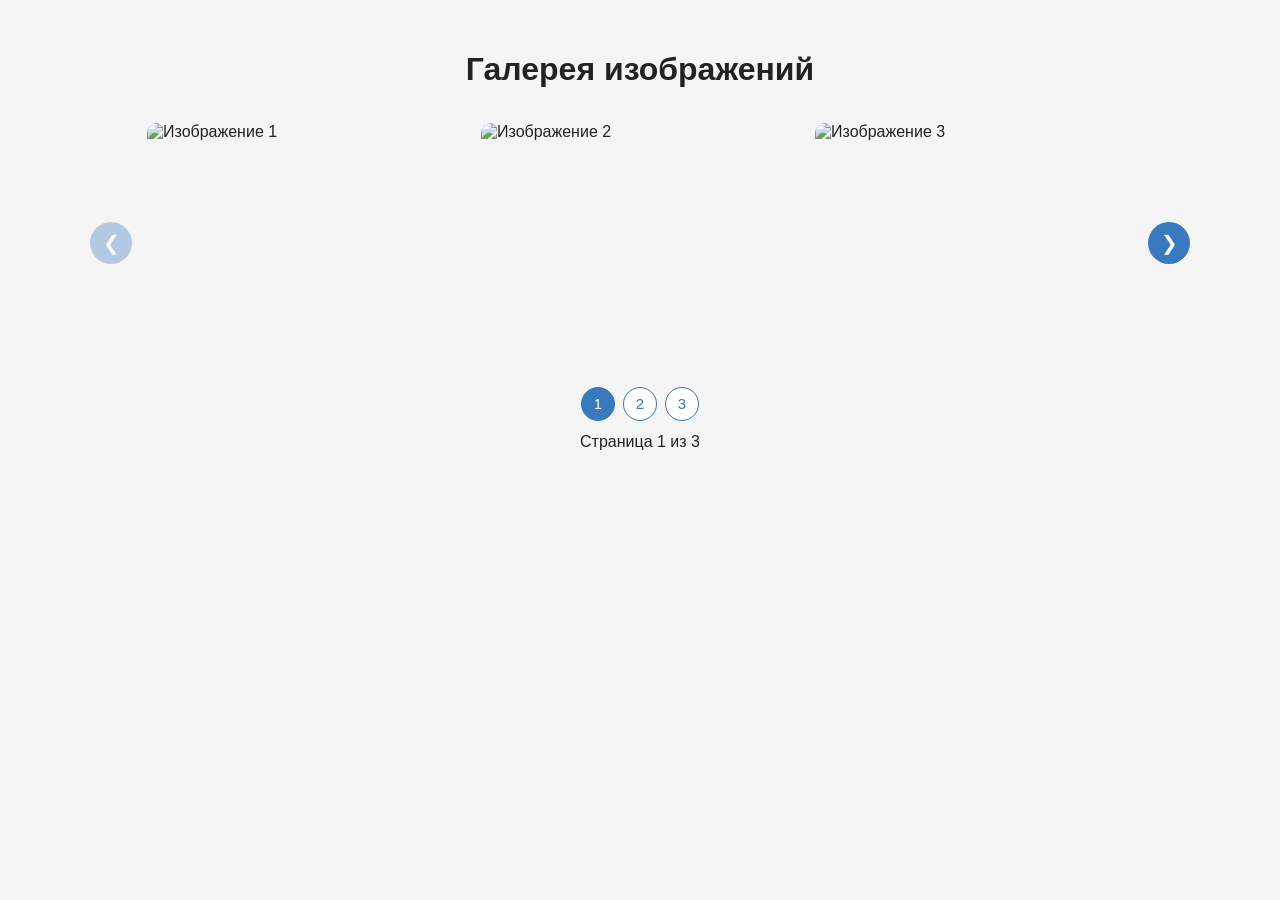
==== index.html @ ecc026fc "Add files via upload" ====
<!DOCTYPE html>
<html lang="ru">
<head>
    <meta charset="UTF-8">
    <meta name="viewport" content="width=device-width, initial-scale=1.0">
    <title>Лабораторная работа №7 — Галерея</title>
    <link rel="stylesheet" href="style.css">
</head>
<body>
    <main class="container">
        <h1>Галерея изображений</h1>

        <section class="gallery" aria-label="Галерея изображений">
            <button
                class="arrow arrow-left"
                id="prevButton"
                type="button"
                aria-label="Предыдущая страница"
            >
                &#10094;
            </button>

            <div class="gallery-window">
                <div class="gallery-track" id="galleryTrack">
                    <div class="gallery-item">
                        <img src="https://picsum.photos/seed/gallery1/800/600" alt="Изображение 1">
                    </div>
                    <div class="gallery-item">
                        <img src="https://picsum.photos/seed/gallery2/800/600" alt="Изображение 2">
                    </div>
                    <div class="gallery-item">
                        <img src="https://picsum.photos/seed/gallery3/800/600" alt="Изображение 3">
                    </div>
                    <div class="gallery-item">
                        <img src="https://picsum.photos/seed/gallery4/800/600" alt="Изображение 4">
                    </div>
                    <div class="gallery-item">
                        <img src="https://picsum.photos/seed/gallery5/800/600" alt="Изображение 5">
                    </div>
                    <div class="gallery-item">
                        <img src="https://picsum.photos/seed/gallery6/800/600" alt="Изображение 6">
                    </div>
                    <div class="gallery-item">
                        <img src="https://picsum.photos/seed/gallery7/800/600" alt="Изображение 7">
                    </div>
                    <div class="gallery-item">
                        <img src="https://picsum.photos/seed/gallery8/800/600" alt="Изображение 8">
                    </div>
                </div>
            </div>

            <button
                class="arrow arrow-right"
                id="nextButton"
                type="button"
                aria-label="Следующая страница"
            >
                &#10095;
            </button>
        </section>

        <div class="pager">
            <div class="page-buttons" id="pageButtons"></div>
            <p id="pageInfo" aria-live="polite">Страница 1 из 3</p>
        </div>
    </main>

    <script>
        const galleryTrack = document.getElementById('galleryTrack');
        const galleryItems = document.querySelectorAll('.gallery-item');
        const prevButton = document.getElementById('prevButton');
        const nextButton = document.getElementById('nextButton');
        const pageButtons = document.getElementById('pageButtons');
        const pageInfo = document.getElementById('pageInfo');

        let currentPage = 0;
        let itemsPerPage = 3;

        function getItemsPerPage() {
            if (window.innerWidth <= 600) {
                return 1;
            }

            return 3;
        }

        function getPageCount() {
            return Math.ceil(galleryItems.length / itemsPerPage);
        }

        function updateGallery() {
            const pageCount = getPageCount();
            const itemWidth = galleryItems[0].offsetWidth;
            const trackStyle = window.getComputedStyle(galleryTrack);
            const gap = parseFloat(trackStyle.columnGap) || 0;
            const offset = currentPage * itemsPerPage * (itemWidth + gap);

            galleryTrack.style.transform = 'translateX(-' + offset + 'px)';

            pageInfo.textContent =
                'Страница ' + (currentPage + 1) + ' из ' + pageCount;

            prevButton.disabled = currentPage === 0;
            nextButton.disabled = currentPage === pageCount - 1;

            pageButtons.replaceChildren();

            for (let i = 0; i < pageCount; i++) {
                const button = document.createElement('button');

                button.type = 'button';
                button.className = 'page-button';
                button.textContent = String(i + 1);
                button.setAttribute('aria-label', 'Страница ' + (i + 1));

                if (i === currentPage) {
                    button.classList.add('active');
                    button.setAttribute('aria-current', 'page');
                }

                button.addEventListener('click', function () {
                    currentPage = i;
                    updateGallery();
                });

                pageButtons.appendChild(button);
            }
        }

        function changePage(direction) {
            const pageCount = getPageCount();

            currentPage += direction;

            if (currentPage < 0) {
                currentPage = 0;
            }

            if (currentPage >= pageCount) {
                currentPage = pageCount - 1;
            }

            updateGallery();
        }

        prevButton.addEventListener('click', function () {
            changePage(-1);
        });

        nextButton.addEventListener('click', function () {
            changePage(1);
        });

        window.addEventListener('resize', function () {
            const newItemsPerPage = getItemsPerPage();

            if (newItemsPerPage !== itemsPerPage) {
                itemsPerPage = newItemsPerPage;
                currentPage = 0;
            }

            updateGallery();
        });

        itemsPerPage = getItemsPerPage();
        updateGallery();
    </script>
</body>
</html>
---- style.css ----
* {
    box-sizing: border-box;
}

body {
    margin: 0;
    padding: 30px 15px;
    font-family: Arial, sans-serif;
    background-color: #f5f5f5;
    color: #222;
}

.container {
    max-width: 1100px;
    margin: 0 auto;
}

h1 {
    margin-bottom: 35px;
    text-align: center;
    font-size: 32px;
}

.gallery {
    display: flex;
    align-items: center;
    gap: 15px;
}

.gallery-window {
    width: 100%;
    overflow: hidden;
}

.gallery-track {
    display: flex;
    gap: 16px;
    transition: transform 0.4s ease;
}

.gallery-item {
    flex: 0 0 100%;
    min-width: 0;
    overflow: hidden;
    border-radius: 10px;
}

.gallery-item img {
    display: block;
    width: 100%;
    aspect-ratio: 4 / 3;
    object-fit: cover;
}

.arrow {
    flex-shrink: 0;
    width: 42px;
    height: 42px;
    border: none;
    border-radius: 50%;
    background-color: #3979bd;
    color: white;
    font-size: 20px;
    cursor: pointer;
    transition: background-color 0.2s;
}

.arrow:hover:not(:disabled) {
    background-color: #24558b;
}

.arrow:disabled {
    opacity: 0.35;
    cursor: default;
}

.pager {
    margin-top: 25px;
    text-align: center;
}

.page-buttons {
    display: flex;
    justify-content: center;
    gap: 8px;
}

.page-button {
    width: 34px;
    height: 34px;
    border: 1px solid #3979bd;
    border-radius: 50%;
    background-color: white;
    color: #3979bd;
    font-size: 15px;
    cursor: pointer;
}

.page-button:hover,
.page-button.active {
    background-color: #3979bd;
    color: white;
}

#pageInfo {
    margin-top: 12px;
    font-size: 16px;
}

@media (min-width: 601px) {
    .gallery-item {
        flex: 0 0 calc((100% - 32px) / 3);
    }
}

@media (max-width: 600px) {
    body {
        padding: 20px 10px;
    }

    h1 {
        font-size: 25px;
        margin-bottom: 25px;
    }

    .gallery {
        gap: 8px;
    }

    .arrow {
        width: 34px;
        height: 34px;
        font-size: 16px;
    }

    .gallery-track {
        gap: 0;
    }
}
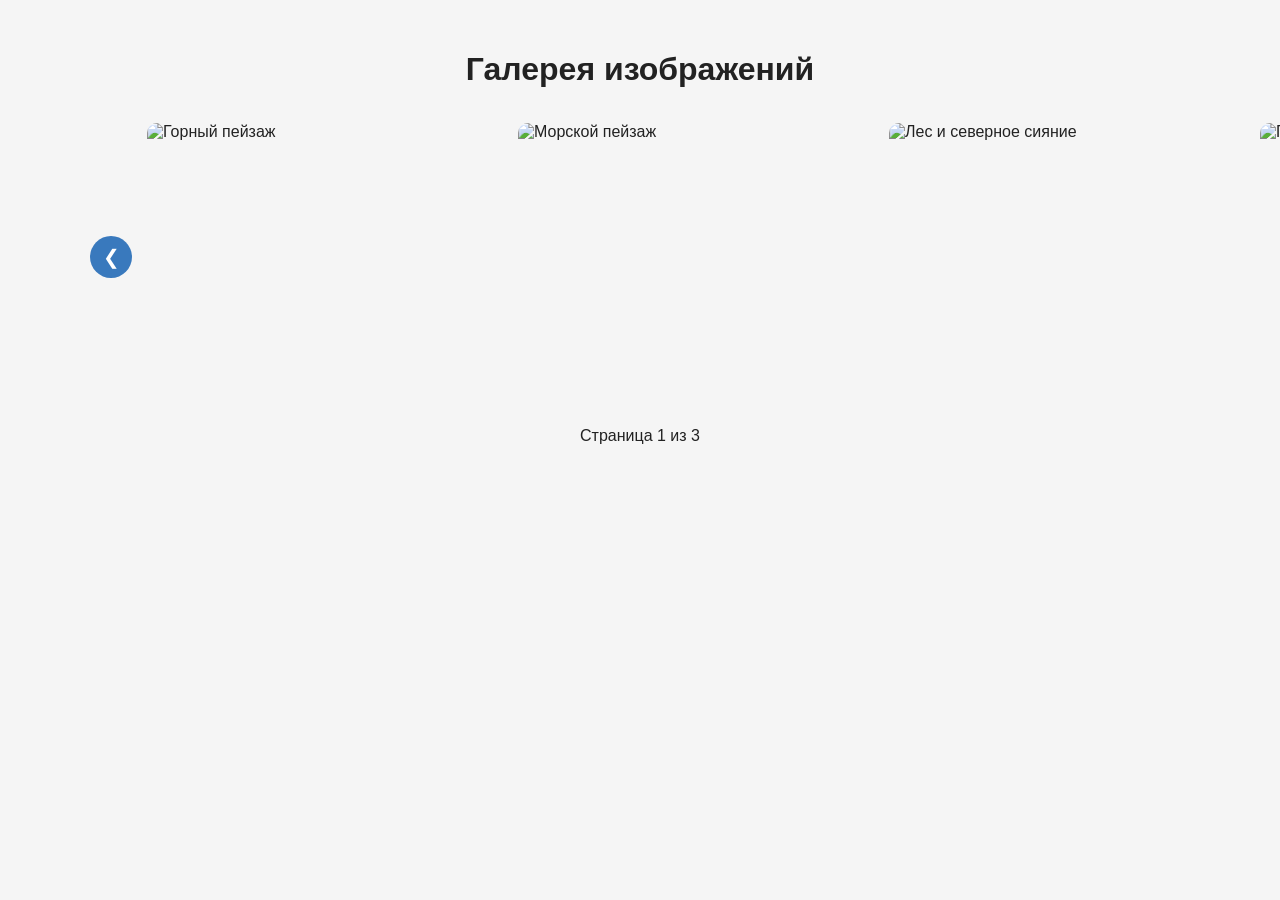
==== commit c54058cc: "Update index.html" ====
--- a/index.html
+++ b/index.html
@@ -21,34 +21,37 @@
                 &#10094;
             </button>
 
-            <div class="gallery-window">
-                <div class="gallery-track" id="galleryTrack">
-                    <div class="gallery-item">
-                        <img src="https://picsum.photos/seed/gallery1/800/600" alt="Изображение 1">
-                    </div>
-                    <div class="gallery-item">
-                        <img src="https://picsum.photos/seed/gallery2/800/600" alt="Изображение 2">
-                    </div>
-                    <div class="gallery-item">
-                        <img src="https://picsum.photos/seed/gallery3/800/600" alt="Изображение 3">
-                    </div>
-                    <div class="gallery-item">
-                        <img src="https://picsum.photos/seed/gallery4/800/600" alt="Изображение 4">
-                    </div>
-                    <div class="gallery-item">
-                        <img src="https://picsum.photos/seed/gallery5/800/600" alt="Изображение 5">
-                    </div>
-                    <div class="gallery-item">
-                        <img src="https://picsum.photos/seed/gallery6/800/600" alt="Изображение 6">
-                    </div>
-                    <div class="gallery-item">
-                        <img src="https://picsum.photos/seed/gallery7/800/600" alt="Изображение 7">
-                    </div>
-                    <div class="gallery-item">
-                        <img src="https://picsum.photos/seed/gallery8/800/600" alt="Изображение 8">
-                    </div>
-                </div>
-            </div>
+            <div class="gallery-item">
+    <img src="https://images.unsplash.com/photo-1439853849133-aaf5b7b5f55b?auto=format&fit=crop&w=800&q=80" alt="Горный пейзаж">
+</div>
+
+<div class="gallery-item">
+    <img src="https://images.unsplash.com/photo-1421990535576-b336c6b1c8a1?auto=format&fit=crop&w=800&q=80" alt="Морской пейзаж">
+</div>
+
+<div class="gallery-item">
+    <img src="https://images.unsplash.com/photo-1430132594682-16e1185b17c5?auto=format&fit=crop&w=800&q=80" alt="Лес и северное сияние">
+</div>
+
+<div class="gallery-item">
+    <img src="https://images.unsplash.com/photo-1438185074000-4b84f7ffc075?auto=format&fit=crop&w=800&q=80" alt="Горный лес">
+</div>
+
+<div class="gallery-item">
+    <img src="https://images.unsplash.com/photo-1440942574812-185bf7cf6c49?auto=format&fit=crop&w=800&q=80" alt="Лесная тропа">
+</div>
+
+<div class="gallery-item">
+    <img src="https://images.unsplash.com/photo-1433030384060-b53fe066a835?auto=format&fit=crop&w=800&q=80" alt="Горная вершина">
+</div>
+
+<div class="gallery-item">
+    <img src="https://images.unsplash.com/photo-1424136164161-9c851c61012f?auto=format&fit=crop&w=800&q=80" alt="Океан и горы">
+</div>
+
+<div class="gallery-item">
+    <img src="https://images.unsplash.com/photo-1445367986565-c73f84588095?auto=format&fit=crop&w=800&q=80" alt="Скалистый берег">
+</div>
 
             <button
                 class="arrow arrow-right"
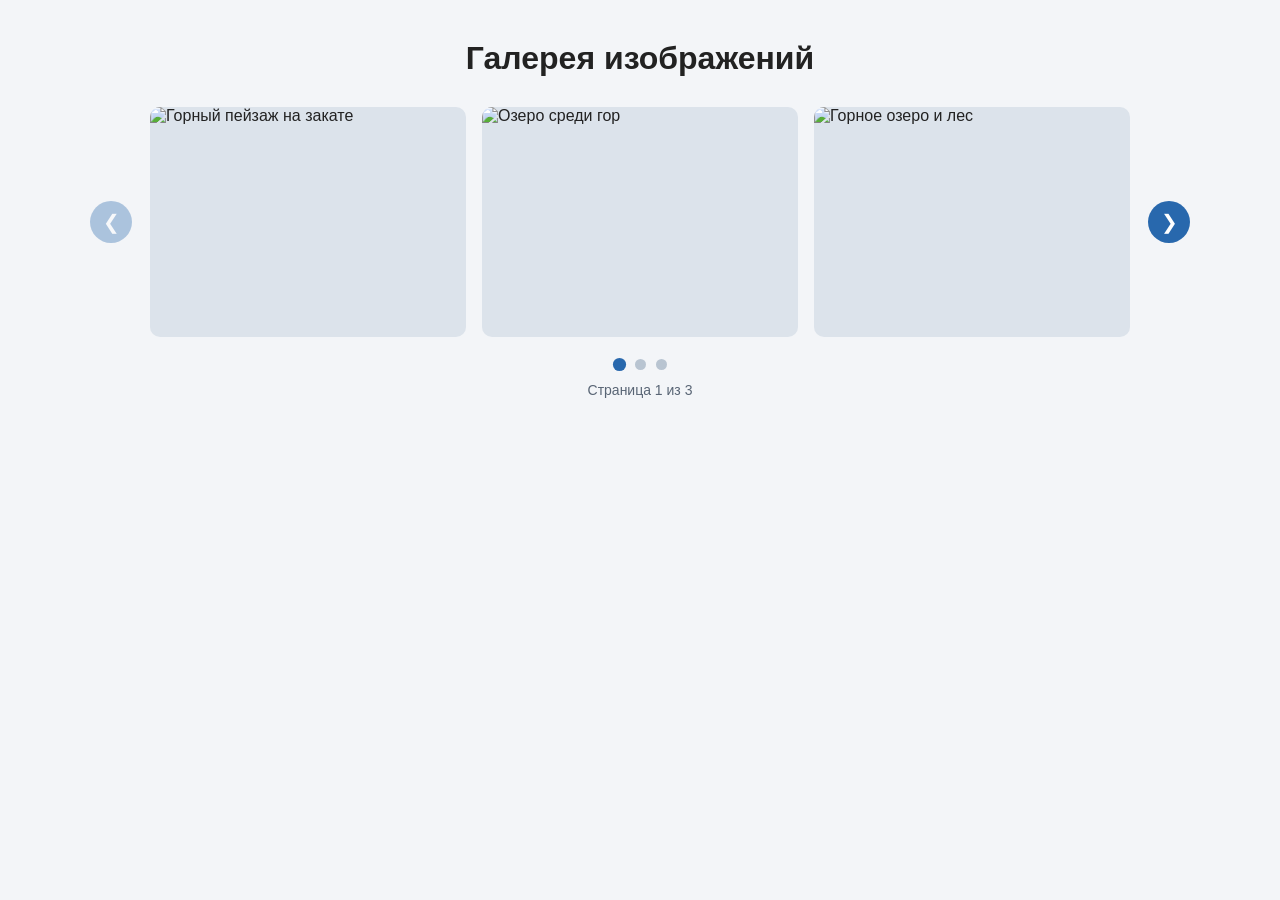
==== commit 50539030: "Add files via upload" ====
--- a/index.html
+++ b/index.html
@@ -1,173 +1,68 @@
-
-<!DOCTYPE html>
-<html lang="ru">
-<head>
-    <meta charset="UTF-8">
-    <meta name="viewport" content="width=device-width, initial-scale=1.0">
-    <title>Лабораторная работа №7 — Галерея</title>
-    <link rel="stylesheet" href="style.css">
-</head>
-<body>
-    <main class="container">
-        <h1>Галерея изображений</h1>
-
-        <section class="gallery" aria-label="Галерея изображений">
-            <button
-                class="arrow arrow-left"
-                id="prevButton"
-                type="button"
-                aria-label="Предыдущая страница"
-            >
-                &#10094;
-            </button>
-
-            <div class="gallery-item">
-    <img src="https://images.unsplash.com/photo-1439853849133-aaf5b7b5f55b?auto=format&fit=crop&w=800&q=80" alt="Горный пейзаж">
-</div>
-
-<div class="gallery-item">
-    <img src="https://images.unsplash.com/photo-1421990535576-b336c6b1c8a1?auto=format&fit=crop&w=800&q=80" alt="Морской пейзаж">
-</div>
-
-<div class="gallery-item">
-    <img src="https://images.unsplash.com/photo-1430132594682-16e1185b17c5?auto=format&fit=crop&w=800&q=80" alt="Лес и северное сияние">
-</div>
-
-<div class="gallery-item">
-    <img src="https://images.unsplash.com/photo-1438185074000-4b84f7ffc075?auto=format&fit=crop&w=800&q=80" alt="Горный лес">
-</div>
-
-<div class="gallery-item">
-    <img src="https://images.unsplash.com/photo-1440942574812-185bf7cf6c49?auto=format&fit=crop&w=800&q=80" alt="Лесная тропа">
-</div>
-
-<div class="gallery-item">
-    <img src="https://images.unsplash.com/photo-1433030384060-b53fe066a835?auto=format&fit=crop&w=800&q=80" alt="Горная вершина">
-</div>
-
-<div class="gallery-item">
-    <img src="https://images.unsplash.com/photo-1424136164161-9c851c61012f?auto=format&fit=crop&w=800&q=80" alt="Океан и горы">
-</div>
-
-<div class="gallery-item">
-    <img src="https://images.unsplash.com/photo-1445367986565-c73f84588095?auto=format&fit=crop&w=800&q=80" alt="Скалистый берег">
-</div>
-
-            <button
-                class="arrow arrow-right"
-                id="nextButton"
-                type="button"
-                aria-label="Следующая страница"
-            >
-                &#10095;
-            </button>
-        </section>
-
-        <div class="pager">
-            <div class="page-buttons" id="pageButtons"></div>
-            <p id="pageInfo" aria-live="polite">Страница 1 из 3</p>
-        </div>
-    </main>
-
-    <script>
-        const galleryTrack = document.getElementById('galleryTrack');
-        const galleryItems = document.querySelectorAll('.gallery-item');
-        const prevButton = document.getElementById('prevButton');
-        const nextButton = document.getElementById('nextButton');
-        const pageButtons = document.getElementById('pageButtons');
-        const pageInfo = document.getElementById('pageInfo');
-
-        let currentPage = 0;
-        let itemsPerPage = 3;
-
-        function getItemsPerPage() {
-            if (window.innerWidth <= 600) {
-                return 1;
-            }
-
-            return 3;
-        }
-
-        function getPageCount() {
-            return Math.ceil(galleryItems.length / itemsPerPage);
-        }
-
-        function updateGallery() {
-            const pageCount = getPageCount();
-            const itemWidth = galleryItems[0].offsetWidth;
-            const trackStyle = window.getComputedStyle(galleryTrack);
-            const gap = parseFloat(trackStyle.columnGap) || 0;
-            const offset = currentPage * itemsPerPage * (itemWidth + gap);
-
-            galleryTrack.style.transform = 'translateX(-' + offset + 'px)';
-
-            pageInfo.textContent =
-                'Страница ' + (currentPage + 1) + ' из ' + pageCount;
-
-            prevButton.disabled = currentPage === 0;
-            nextButton.disabled = currentPage === pageCount - 1;
-
-            pageButtons.replaceChildren();
-
-            for (let i = 0; i < pageCount; i++) {
-                const button = document.createElement('button');
-
-                button.type = 'button';
-                button.className = 'page-button';
-                button.textContent = String(i + 1);
-                button.setAttribute('aria-label', 'Страница ' + (i + 1));
-
-                if (i === currentPage) {
-                    button.classList.add('active');
-                    button.setAttribute('aria-current', 'page');
-                }
-
-                button.addEventListener('click', function () {
-                    currentPage = i;
-                    updateGallery();
-                });
-
-                pageButtons.appendChild(button);
-            }
-        }
-
-        function changePage(direction) {
-            const pageCount = getPageCount();
-
-            currentPage += direction;
-
-            if (currentPage < 0) {
-                currentPage = 0;
-            }
-
-            if (currentPage >= pageCount) {
-                currentPage = pageCount - 1;
-            }
-
-            updateGallery();
-        }
-
-        prevButton.addEventListener('click', function () {
-            changePage(-1);
-        });
-
-        nextButton.addEventListener('click', function () {
-            changePage(1);
-        });
-
-        window.addEventListener('resize', function () {
-            const newItemsPerPage = getItemsPerPage();
-
-            if (newItemsPerPage !== itemsPerPage) {
-                itemsPerPage = newItemsPerPage;
-                currentPage = 0;
-            }
-
-            updateGallery();
-        });
-
-        itemsPerPage = getItemsPerPage();
-        updateGallery();
-    </script>
-</body>
-</html>
+<!DOCTYPE html>
+<html lang="ru">
+<head>
+    <meta charset="UTF-8">
+    <meta name="viewport" content="width=device-width, initial-scale=1.0">
+    <meta name="description" content="Галерея изображений с горизонтальным слайдером.">
+    <title>Галерея изображений</title>
+    <link rel="stylesheet" href="style.css">
+    <script src="script.js" defer></script>
+</head>
+<body>
+    <main class="page">
+        <h1>Галерея изображений</h1>
+
+        <section class="gallery" aria-label="Галерея изображений">
+            <button class="gallery__arrow gallery__arrow--prev"
+                    type="button" aria-label="Предыдущая страница">
+                &#10094;
+            </button>
+
+            <div class="gallery__window">
+                <div class="gallery__track">
+                    <figure class="gallery__item">
+                        <img src="https://images.unsplash.com/photo-1500530855697-b586d89ba3ee?auto=format&fit=crop&w=900&q=85"
+                             alt="Горный пейзаж на закате">
+                    </figure>
+                    <figure class="gallery__item">
+                        <img src="https://images.unsplash.com/photo-1470770841072-f978cf4d019e?auto=format&fit=crop&w=900&q=85"
+                             alt="Озеро среди гор">
+                    </figure>
+                    <figure class="gallery__item">
+                        <img src="https://images.unsplash.com/photo-1501785888041-af3ef285b470?auto=format&fit=crop&w=900&q=85"
+                             alt="Горное озеро и лес">
+                    </figure>
+                    <figure class="gallery__item">
+                        <img src="https://images.unsplash.com/photo-1470252649378-9c29740c9fa8?auto=format&fit=crop&w=900&q=85"
+                             alt="Рассвет над природным пейзажем">
+                    </figure>
+                    <figure class="gallery__item">
+                        <img src="https://images.unsplash.com/photo-1441974231531-c6227db76b6e?auto=format&fit=crop&w=900&q=85"
+                             alt="Солнечный свет в лесу">
+                    </figure>
+                    <figure class="gallery__item">
+                        <img src="https://images.unsplash.com/photo-1500534623283-312aade485b7?auto=format&fit=crop&w=900&q=85"
+                             alt="Пейзаж с горами и облаками">
+                    </figure>
+                    <figure class="gallery__item">
+                        <img src="https://images.unsplash.com/photo-1518837695005-2083093ee35b?auto=format&fit=crop&w=900&q=85"
+                             alt="Морская волна">
+                    </figure>
+                    <figure class="gallery__item">
+                        <img src="https://images.unsplash.com/photo-1469474968028-56623f02e42e?auto=format&fit=crop&w=900&q=85"
+                             alt="Природа и горный пейзаж">
+                    </figure>
+                </div>
+            </div>
+
+            <button class="gallery__arrow gallery__arrow--next"
+                    type="button" aria-label="Следующая страница">
+                &#10095;
+            </button>
+        </section>
+
+        <nav class="gallery__pagination" aria-label="Страницы галереи"></nav>
+        <p class="gallery__status" aria-live="polite"></p>
+    </main>
+</body>
+</html>
--- a/style.css
+++ b/style.css
@@ -1,140 +1,148 @@
-
-* {
-    box-sizing: border-box;
-}
-
-body {
-    margin: 0;
-    padding: 30px 15px;
-    font-family: Arial, sans-serif;
-    background-color: #f5f5f5;
-    color: #222;
-}
-
-.container {
-    max-width: 1100px;
-    margin: 0 auto;
-}
-
-h1 {
-    margin-bottom: 35px;
-    text-align: center;
-    font-size: 32px;
-}
-
-.gallery {
-    display: flex;
-    align-items: center;
-    gap: 15px;
-}
-
-.gallery-window {
-    width: 100%;
-    overflow: hidden;
-}
-
-.gallery-track {
-    display: flex;
-    gap: 16px;
-    transition: transform 0.4s ease;
-}
-
-.gallery-item {
-    flex: 0 0 100%;
-    min-width: 0;
-    overflow: hidden;
-    border-radius: 10px;
-}
-
-.gallery-item img {
-    display: block;
-    width: 100%;
-    aspect-ratio: 4 / 3;
-    object-fit: cover;
-}
-
-.arrow {
-    flex-shrink: 0;
-    width: 42px;
-    height: 42px;
-    border: none;
-    border-radius: 50%;
-    background-color: #3979bd;
-    color: white;
-    font-size: 20px;
-    cursor: pointer;
-    transition: background-color 0.2s;
-}
-
-.arrow:hover:not(:disabled) {
-    background-color: #24558b;
-}
-
-.arrow:disabled {
-    opacity: 0.35;
-    cursor: default;
-}
-
-.pager {
-    margin-top: 25px;
-    text-align: center;
-}
-
-.page-buttons {
-    display: flex;
-    justify-content: center;
-    gap: 8px;
-}
-
-.page-button {
-    width: 34px;
-    height: 34px;
-    border: 1px solid #3979bd;
-    border-radius: 50%;
-    background-color: white;
-    color: #3979bd;
-    font-size: 15px;
-    cursor: pointer;
-}
-
-.page-button:hover,
-.page-button.active {
-    background-color: #3979bd;
-    color: white;
-}
-
-#pageInfo {
-    margin-top: 12px;
-    font-size: 16px;
-}
-
-@media (min-width: 601px) {
-    .gallery-item {
-        flex: 0 0 calc((100% - 32px) / 3);
-    }
-}
-
-@media (max-width: 600px) {
-    body {
-        padding: 20px 10px;
-    }
-
-    h1 {
-        font-size: 25px;
-        margin-bottom: 25px;
-    }
-
-    .gallery {
-        gap: 8px;
-    }
-
-    .arrow {
-        width: 34px;
-        height: 34px;
-        font-size: 16px;
-    }
-
-    .gallery-track {
-        gap: 0;
-    }
-}
+* {
+    box-sizing: border-box;
+}
+
+body {
+    margin: 0;
+    padding: 40px 20px;
+    font-family: Arial, sans-serif;
+    color: #222;
+    background-color: #f3f5f8;
+}
+
+.page {
+    max-width: 1100px;
+    margin: 0 auto;
+}
+
+h1 {
+    margin: 0 0 30px;
+    text-align: center;
+    font-size: 32px;
+    font-weight: 600;
+}
+
+.gallery {
+    display: flex;
+    align-items: center;
+    gap: 18px;
+}
+
+.gallery__window {
+    width: 100%;
+    overflow: hidden;
+}
+
+.gallery__track {
+    display: flex;
+    width: 100%;
+    gap: 16px;
+    transition: transform 0.45s ease;
+    will-change: transform;
+}
+
+.gallery__item {
+    flex: 0 0 calc((100% - 32px) / 3);
+    flex-shrink: 0;
+    min-width: 0;
+    height: 230px;
+    margin: 0;
+    overflow: hidden;
+    border-radius: 10px;
+    background: #dce3eb;
+}
+
+.gallery__item img {
+    display: block;
+    width: 100%;
+    height: 100%;
+    object-fit: cover;
+}
+
+.gallery__arrow {
+    flex: 0 0 42px;
+    width: 42px;
+    height: 42px;
+    border: 0;
+    border-radius: 50%;
+    color: #fff;
+    background: #2868ad;
+    font-size: 20px;
+    cursor: pointer;
+    transition: background-color 0.2s, opacity 0.2s;
+}
+
+.gallery__arrow:hover:not(:disabled) {
+    background: #174b82;
+}
+
+.gallery__arrow:disabled {
+    opacity: 0.35;
+    cursor: default;
+}
+
+.gallery__pagination {
+    display: flex;
+    justify-content: center;
+    gap: 10px;
+    margin-top: 22px;
+}
+
+.gallery__dot {
+    width: 11px;
+    height: 11px;
+    padding: 0;
+    border: 0;
+    border-radius: 50%;
+    background: #b8c4d1;
+    cursor: pointer;
+}
+
+.gallery__dot--active {
+    background: #2868ad;
+    transform: scale(1.2);
+}
+
+.gallery__dot:focus-visible,
+.gallery__arrow:focus-visible {
+    outline: 3px solid #f0a52b;
+    outline-offset: 3px;
+}
+
+.gallery__status {
+    margin: 12px 0 0;
+    text-align: center;
+    color: #596575;
+    font-size: 14px;
+}
+
+@media (max-width: 600px) {
+    body {
+        padding: 28px 12px;
+    }
+
+    h1 {
+        margin-bottom: 22px;
+        font-size: 25px;
+    }
+
+    .gallery {
+        gap: 8px;
+    }
+
+    .gallery__arrow {
+        flex-basis: 34px;
+        width: 34px;
+        height: 34px;
+        font-size: 16px;
+    }
+
+    .gallery__item {
+        flex-basis: 100%;
+        height: 220px;
+    }
+
+    .gallery__track {
+        gap: 0;
+    }
+}
